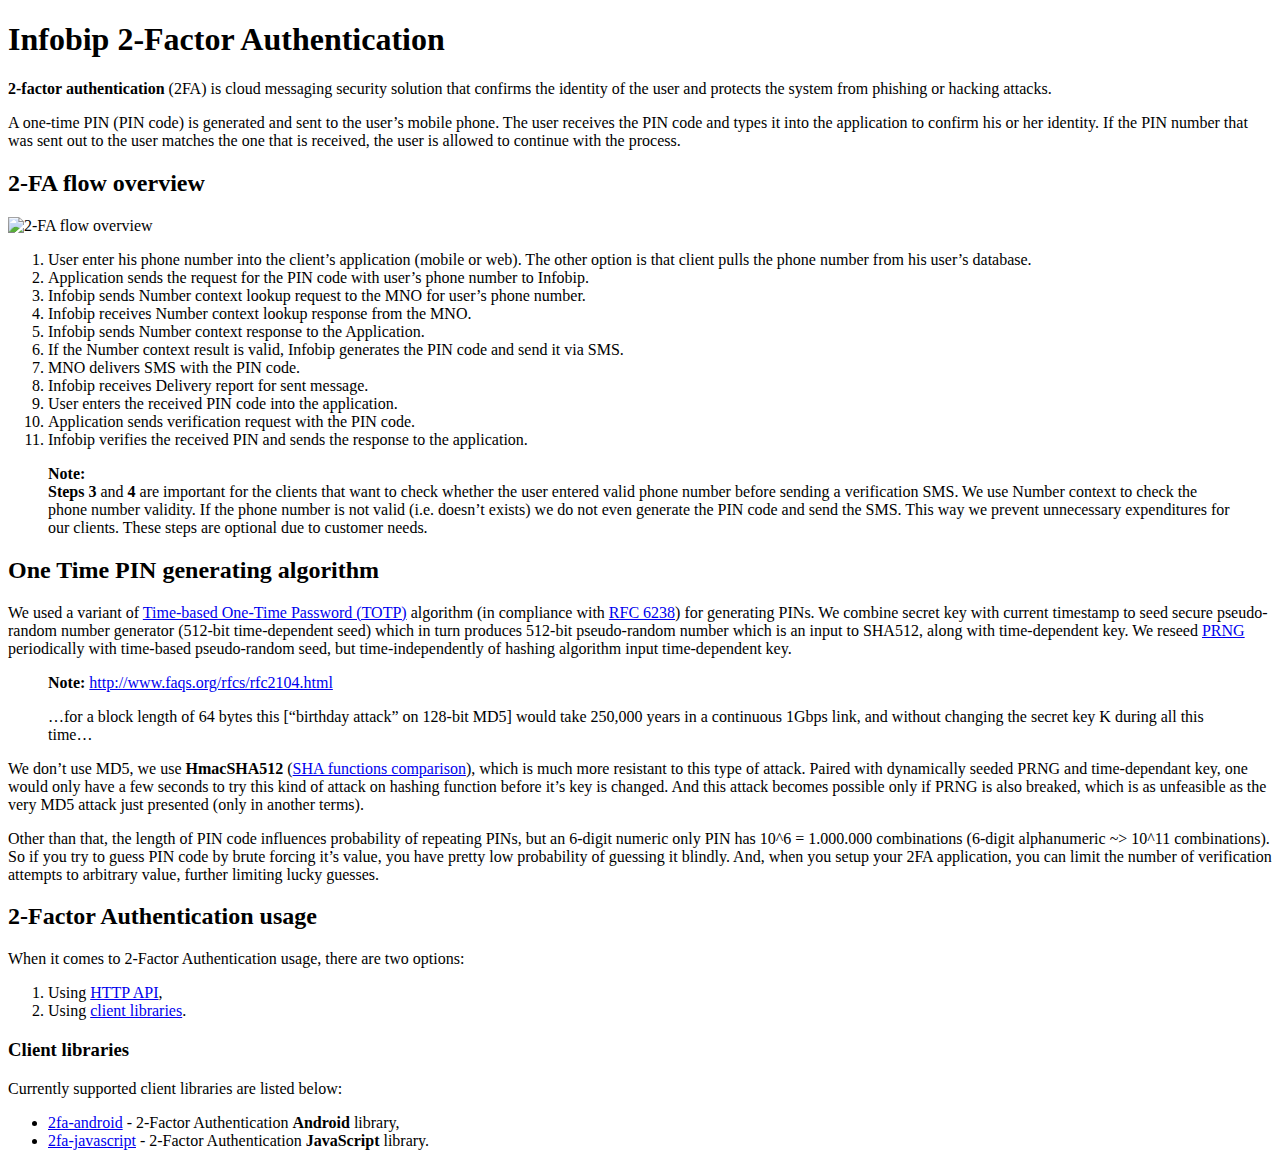
==== index.html @ 7573f96b "favicon wip" ====
<!DOCTYPE html>
<html>
<head>
<meta charset="utf-8">
<meta name="viewport" content="width=device-width, initial-scale=1.0">
<title>Infobip 2-Factor Authentication</title>
<link rel="stylesheet" href="https://stackedit.io/res-min/themes/base.css" />
<link rel="shortcut icon" href="/favicon.ico" />
<script type="text/javascript" src="https://cdn.mathjax.org/mathjax/latest/MathJax.js?config=TeX-AMS_HTML"></script>
</head>
<body><div class="container"><h1 id="infobip-2-factor-authentication">Infobip 2-Factor Authentication</h1>

<p><strong>2-factor authentication</strong> (2FA) is cloud messaging security solution that confirms the identity of the user and protects the system from phishing or hacking attacks.</p>

<p>A one-time PIN (PIN code) is generated and sent to the user’s mobile phone. The user receives the PIN code and types it into the application to confirm his or her identity. If the PIN number that was sent out to the user matches the one that is received, the user is allowed to continue with the process.</p>

<h2 id="2-fa-flow-overview">2-FA flow overview</h2>

<p><img src="http://i59.tinypic.com/2pq9cbc.png" alt="2-FA flow overview" title=""></p>

<ol>
<li>User enter his phone number into the client’s application (mobile or web). The other option is that client pulls the phone number from his user’s database.</li>
<li>Application sends the request for the PIN code with user’s phone number to Infobip.</li>
<li>Infobip sends Number context lookup request to the MNO for user’s phone number.</li>
<li>Infobip receives Number context lookup response from the MNO.</li>
<li>Infobip sends Number context response to the Application.</li>
<li>If the Number context result is valid, Infobip generates the PIN code and send it via SMS.</li>
<li>MNO delivers SMS with the PIN code.</li>
<li>Infobip receives Delivery report for sent message.</li>
<li>User enters the received PIN code into the application.</li>
<li>Application sends verification request with the PIN code.</li>
<li>Infobip verifies the received PIN and sends the response to the application.</li>
</ol>

<blockquote>
  <p><strong>Note:</strong> <br>
  <strong>Steps 3</strong> and <strong>4</strong> are important for the clients that want to check whether the user entered valid phone number before sending a verification SMS. We use Number context to check the phone number validity. If the phone number is not valid (i.e. doesn’t exists) we do not even generate the PIN code and send the SMS. This way we prevent unnecessary expenditures for our clients. These steps are optional due to customer needs.</p>
</blockquote>

<h2 id="one-time-pin-generating-algorithm">One Time PIN generating algorithm</h2>

<p>We used a variant of <a href="http://en.wikipedia.org/wiki/Time-based_One-time_Password_Algorithm">Time-based One-Time Password (TOTP)</a> algorithm (in compliance with <a href="http://tools.ietf.org/html/rfc6238">RFC 6238</a>) for generating PINs. We combine secret key with current timestamp to seed secure pseudo-random number generator (512-bit time-dependent seed) which in turn produces 512-bit pseudo-random number which is an input to SHA512, along with time-dependent key. We reseed <a href="http://en.wikipedia.org/wiki/Pseudorandom_number_generator">PRNG</a> periodically with time-based pseudo-random seed, but time-independently of hashing algorithm input time-dependent key.</p>

<blockquote>
  <p><strong>Note:</strong> <a href="http://www.faqs.org/rfcs/rfc2104.html">http://www.faqs.org/rfcs/rfc2104.html</a></p>
  
  <p>…for a block length of 64 bytes this [“birthday attack” on 128-bit MD5] would take 250,000 years in a continuous 1Gbps link, and without changing the secret key K during all this time…</p>
</blockquote>

<p>We don’t use MD5, we use <strong>HmacSHA512</strong> (<a href="http://en.wikipedia.org/wiki/SHA-2#Comparison_of_SHA_functions">SHA functions comparison</a>), which is much more resistant to this type of attack. Paired with dynamically seeded PRNG and time-dependant key, one would only have a few seconds to try this kind of attack on hashing function before it’s key is changed. And this attack becomes possible only if PRNG is also breaked, which is as unfeasible as the very MD5 attack just presented (only in another terms).</p>

<p>Other than that, the length of PIN code influences probability of repeating PINs, but an 6-digit numeric only PIN has 10^6 = 1.000.000 combinations (6-digit alphanumeric ~&gt; 10^11 combinations). So if you try to guess PIN code by brute forcing it’s value, you have pretty low probability of guessing it blindly. And, when you setup your 2FA application, you can limit the number of verification attempts to arbitrary value, further limiting lucky guesses.</p>

<h2 id="2-factor-authentication-usage">2-Factor Authentication usage</h2>

<p>When it comes to 2-Factor Authentication usage, there are two options:</p>

<ol>
<li>Using <a href="http-api">HTTP API</a>,</li>
<li>Using <a href="#client-libraries">client libraries</a>.</li>
</ol>

<h3 id="client-libraries">Client libraries</h3>

<p>Currently supported client libraries are listed below:</p>

<ul>
<li><a href="libraries/android-library.html">2fa-android</a> - 2-Factor Authentication <strong>Android</strong> library,</li>
<li><a href="libraries/javascript-library.html">2fa-javascript</a> - 2-Factor Authentication <strong>JavaScript</strong> library.</li>
</ul></div></body>
</html>
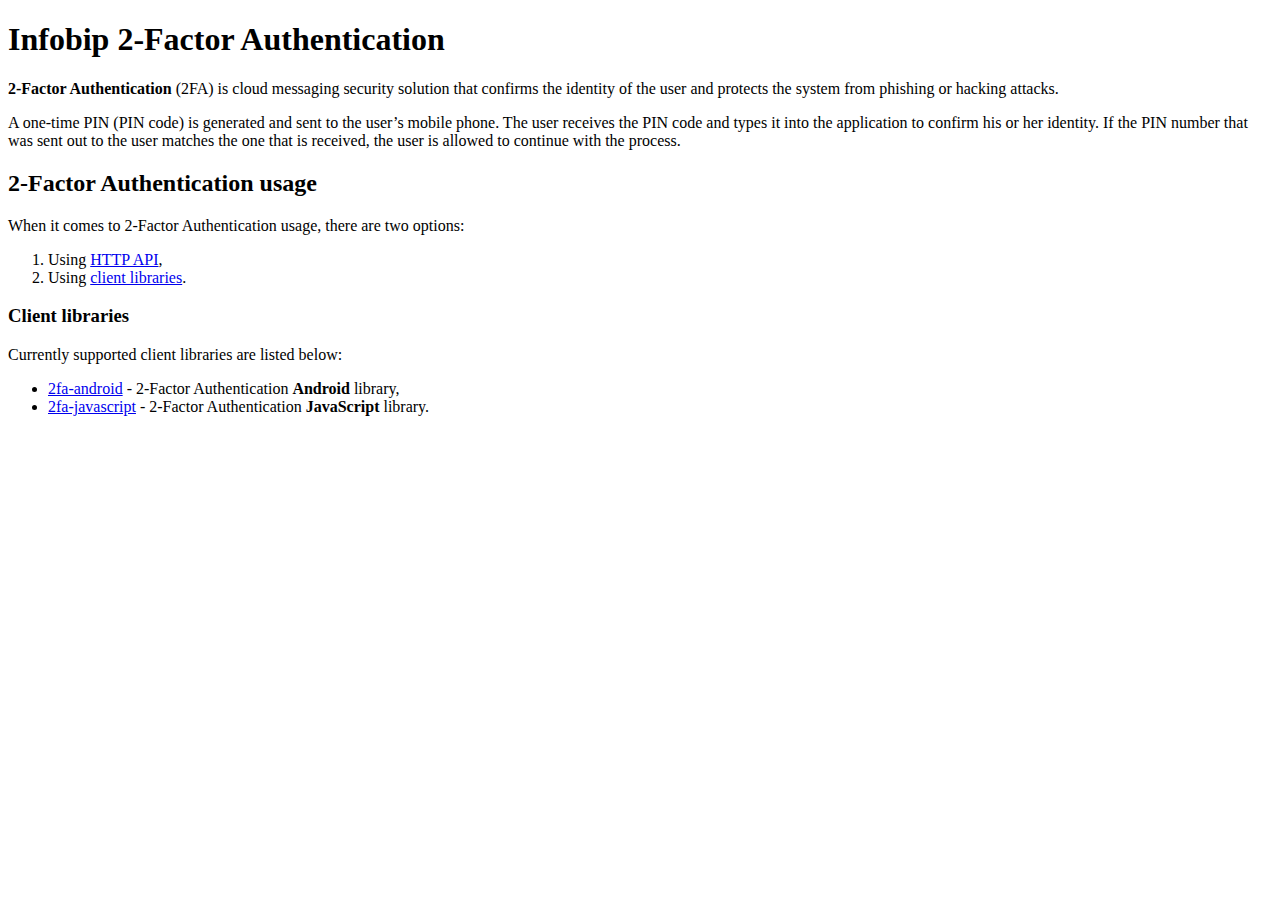
==== commit 63088f3f: "Removed image from index, added Android doc" ====
--- a/index.html
+++ b/index.html
@@ -3,53 +3,16 @@
 <head>
 <meta charset="utf-8">
 <meta name="viewport" content="width=device-width, initial-scale=1.0">
-<title>Infobip 2-Factor Authentication</title>
+<title>Infobip 2-FA</title>
 <link rel="stylesheet" href="https://stackedit.io/res-min/themes/base.css" />
-<link rel="shortcut icon" href="/favicon.ico" />
+<link rel="icon" href="/favicon.ico" />
 <script type="text/javascript" src="https://cdn.mathjax.org/mathjax/latest/MathJax.js?config=TeX-AMS_HTML"></script>
 </head>
 <body><div class="container"><h1 id="infobip-2-factor-authentication">Infobip 2-Factor Authentication</h1>
 
-<p><strong>2-factor authentication</strong> (2FA) is cloud messaging security solution that confirms the identity of the user and protects the system from phishing or hacking attacks.</p>
+<p><strong>2-Factor Authentication</strong> (2FA) is cloud messaging security solution that confirms the identity of the user and protects the system from phishing or hacking attacks.</p>
 
 <p>A one-time PIN (PIN code) is generated and sent to the user’s mobile phone. The user receives the PIN code and types it into the application to confirm his or her identity. If the PIN number that was sent out to the user matches the one that is received, the user is allowed to continue with the process.</p>
-
-<h2 id="2-fa-flow-overview">2-FA flow overview</h2>
-
-<p><img src="http://i59.tinypic.com/2pq9cbc.png" alt="2-FA flow overview" title=""></p>
-
-<ol>
-<li>User enter his phone number into the client’s application (mobile or web). The other option is that client pulls the phone number from his user’s database.</li>
-<li>Application sends the request for the PIN code with user’s phone number to Infobip.</li>
-<li>Infobip sends Number context lookup request to the MNO for user’s phone number.</li>
-<li>Infobip receives Number context lookup response from the MNO.</li>
-<li>Infobip sends Number context response to the Application.</li>
-<li>If the Number context result is valid, Infobip generates the PIN code and send it via SMS.</li>
-<li>MNO delivers SMS with the PIN code.</li>
-<li>Infobip receives Delivery report for sent message.</li>
-<li>User enters the received PIN code into the application.</li>
-<li>Application sends verification request with the PIN code.</li>
-<li>Infobip verifies the received PIN and sends the response to the application.</li>
-</ol>
-
-<blockquote>
-  <p><strong>Note:</strong> <br>
-  <strong>Steps 3</strong> and <strong>4</strong> are important for the clients that want to check whether the user entered valid phone number before sending a verification SMS. We use Number context to check the phone number validity. If the phone number is not valid (i.e. doesn’t exists) we do not even generate the PIN code and send the SMS. This way we prevent unnecessary expenditures for our clients. These steps are optional due to customer needs.</p>
-</blockquote>
-
-<h2 id="one-time-pin-generating-algorithm">One Time PIN generating algorithm</h2>
-
-<p>We used a variant of <a href="http://en.wikipedia.org/wiki/Time-based_One-time_Password_Algorithm">Time-based One-Time Password (TOTP)</a> algorithm (in compliance with <a href="http://tools.ietf.org/html/rfc6238">RFC 6238</a>) for generating PINs. We combine secret key with current timestamp to seed secure pseudo-random number generator (512-bit time-dependent seed) which in turn produces 512-bit pseudo-random number which is an input to SHA512, along with time-dependent key. We reseed <a href="http://en.wikipedia.org/wiki/Pseudorandom_number_generator">PRNG</a> periodically with time-based pseudo-random seed, but time-independently of hashing algorithm input time-dependent key.</p>
-
-<blockquote>
-  <p><strong>Note:</strong> <a href="http://www.faqs.org/rfcs/rfc2104.html">http://www.faqs.org/rfcs/rfc2104.html</a></p>
-  
-  <p>…for a block length of 64 bytes this [“birthday attack” on 128-bit MD5] would take 250,000 years in a continuous 1Gbps link, and without changing the secret key K during all this time…</p>
-</blockquote>
-
-<p>We don’t use MD5, we use <strong>HmacSHA512</strong> (<a href="http://en.wikipedia.org/wiki/SHA-2#Comparison_of_SHA_functions">SHA functions comparison</a>), which is much more resistant to this type of attack. Paired with dynamically seeded PRNG and time-dependant key, one would only have a few seconds to try this kind of attack on hashing function before it’s key is changed. And this attack becomes possible only if PRNG is also breaked, which is as unfeasible as the very MD5 attack just presented (only in another terms).</p>
-
-<p>Other than that, the length of PIN code influences probability of repeating PINs, but an 6-digit numeric only PIN has 10^6 = 1.000.000 combinations (6-digit alphanumeric ~&gt; 10^11 combinations). So if you try to guess PIN code by brute forcing it’s value, you have pretty low probability of guessing it blindly. And, when you setup your 2FA application, you can limit the number of verification attempts to arbitrary value, further limiting lucky guesses.</p>
 
 <h2 id="2-factor-authentication-usage">2-Factor Authentication usage</h2>
 
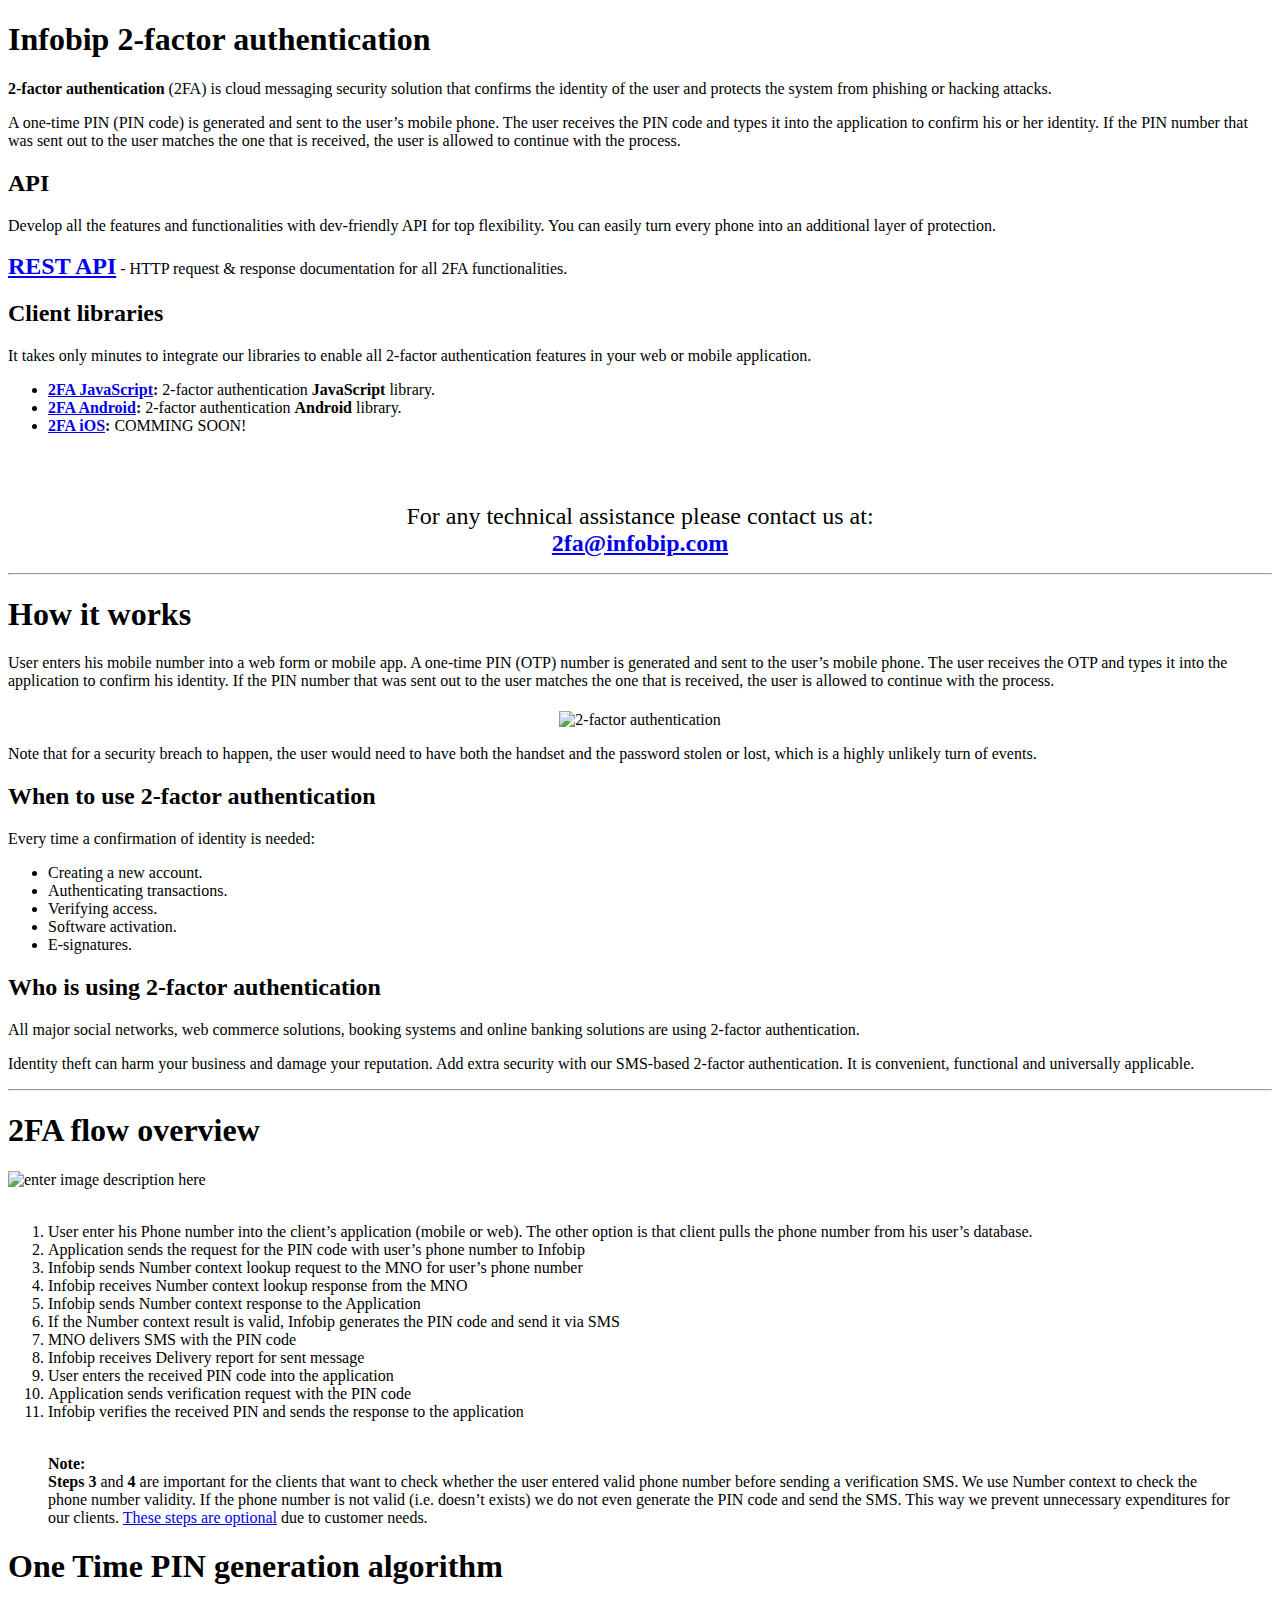
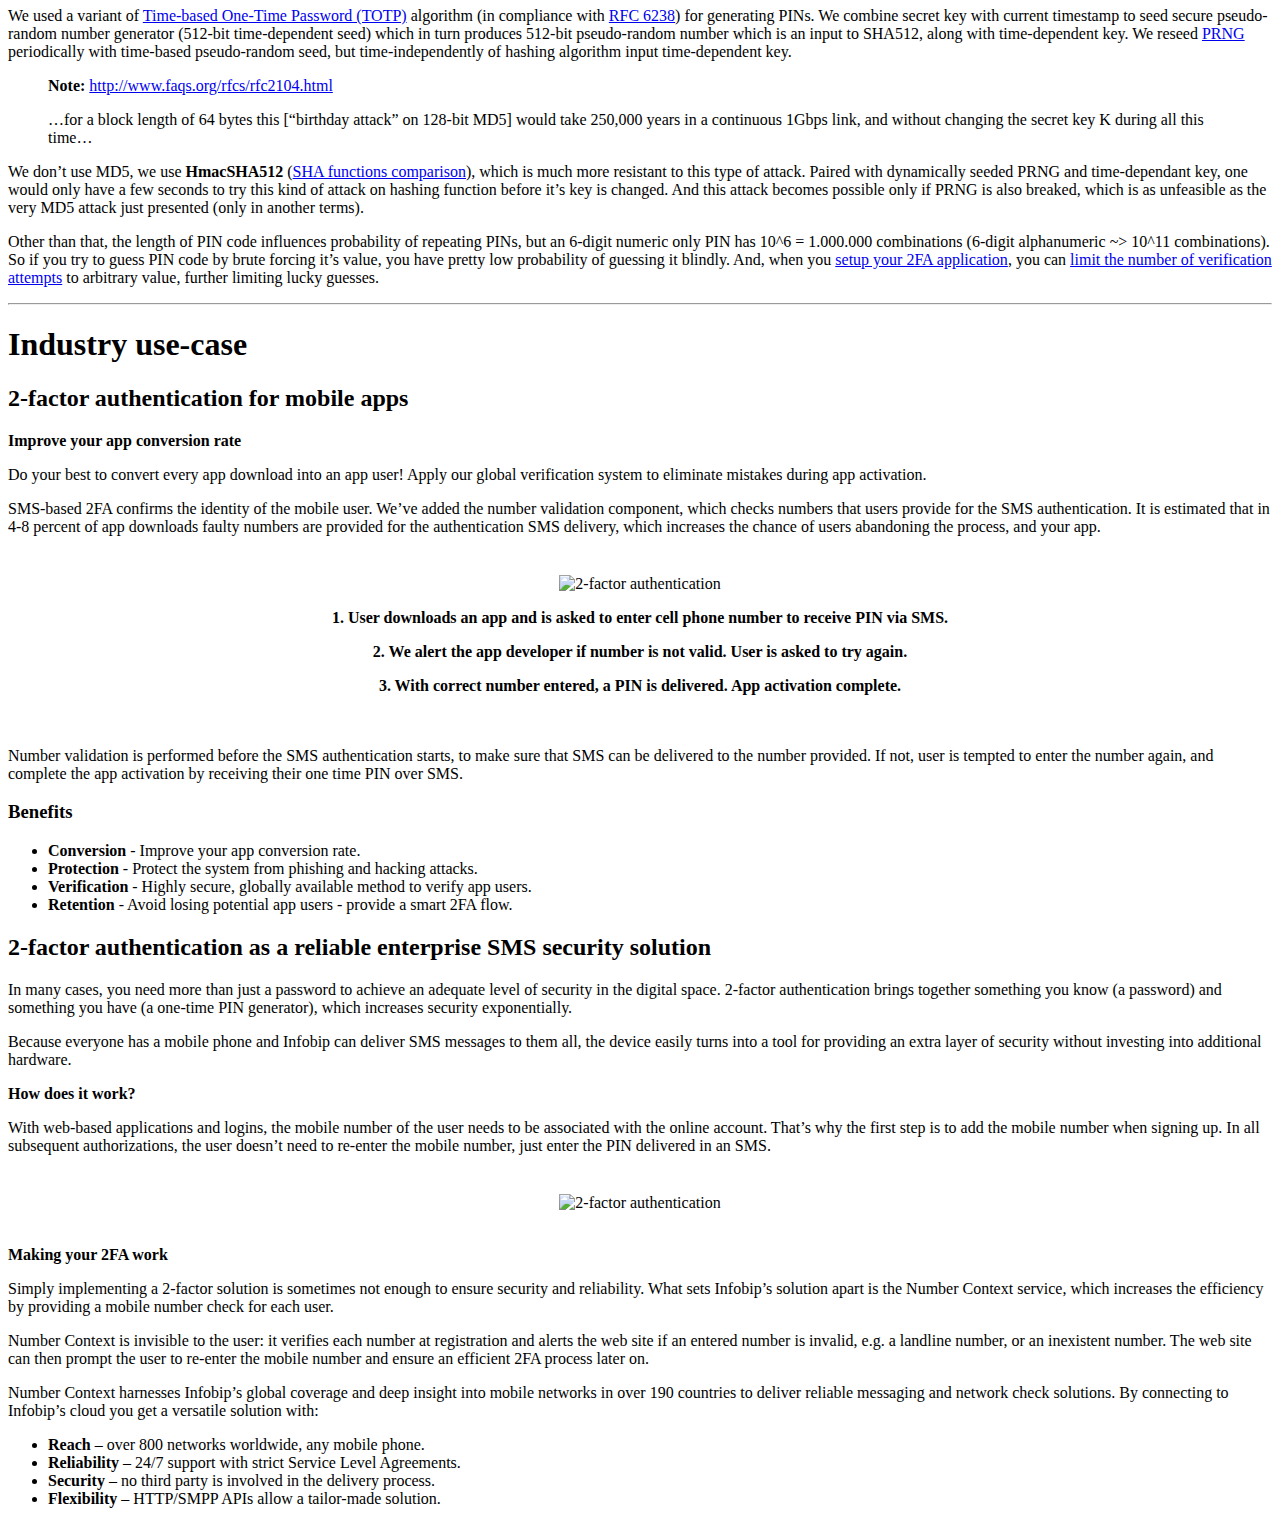
==== commit e3eb1680: "introductory page updated" ====
--- a/index.html
+++ b/index.html
@@ -8,27 +8,169 @@
 <link rel="icon" href="/favicon.ico" />
 <script type="text/javascript" src="https://cdn.mathjax.org/mathjax/latest/MathJax.js?config=TeX-AMS_HTML"></script>
 </head>
-<body><div class="container"><h1 id="infobip-2-factor-authentication">Infobip 2-Factor Authentication</h1>
+<body>
 
-<p><strong>2-Factor Authentication</strong> (2FA) is cloud messaging security solution that confirms the identity of the user and protects the system from phishing or hacking attacks.</p>
+<div class="container"><h1 id="infobip-2-factor-authentication">Infobip 2-factor authentication</h1>
+
+<p><strong>2-factor authentication</strong> (2FA) is cloud messaging security solution that confirms the identity of the user and protects the system from phishing or hacking attacks.</p>
 
 <p>A one-time PIN (PIN code) is generated and sent to the user’s mobile phone. The user receives the PIN code and types it into the application to confirm his or her identity. If the PIN number that was sent out to the user matches the one that is received, the user is allowed to continue with the process.</p>
 
-<h2 id="2-factor-authentication-usage">2-Factor Authentication usage</h2>
 
-<p>When it comes to 2-Factor Authentication usage, there are two options:</p>
+<h2 id="api">API</h2>
 
-<ol>
-<li>Using <a href="http-api">HTTP API</a>,</li>
-<li>Using <a href="#client-libraries">client libraries</a>.</li>
-</ol>
+<p>Develop all the features and functionalities with dev-friendly API for top flexibility. You can easily turn every phone into an additional layer of protection. <br>
+<br>
+ <font size="5"> <a href="http-api.html"><strong>REST API</strong></a></font> - HTTP request &amp; response documentation for all 2FA functionalities.</p>
 
-<h3 id="client-libraries">Client libraries</h3>
+<h2 id="client-libraries">Client libraries</h2>
 
-<p>Currently supported client libraries are listed below:</p>
+<p>It takes only minutes to integrate our libraries to enable all 2-factor authentication features in your web or mobile application.</p>
 
 <ul>
-<li><a href="libraries/android-library.html">2fa-android</a> - 2-Factor Authentication <strong>Android</strong> library,</li>
-<li><a href="libraries/javascript-library.html">2fa-javascript</a> - 2-Factor Authentication <strong>JavaScript</strong> library.</li>
-</ul></div></body>
+<li><strong><a href="libraries/javascript-library.html">2FA JavaScript</a>:</strong> 2-factor authentication <strong>JavaScript</strong> library.</li>
+<li><strong><a href="libraries/android-library.html">2FA Android</a>:</strong> 2-factor authentication <strong>Android</strong> library.</li>
+<li><strong><a href="#">2FA iOS</a>:</strong> COMMING SOON!</li>
+</ul>
+
+<p><br>
+<br>
+</p><p align="center"><font size="5">For any technical assistance please contact us at: <br>
+ <strong><a href="mailto:2fa@infobip.com">2fa@infobip.com</a></strong></font></p>
+
+<hr>
+
+<h1 id="how-it-works">How it works</h1>
+
+<p>User enters his mobile number into a web form or mobile app. A one-time PIN (OTP) number is generated and sent to the user’s mobile phone. The user receives the OTP and types it into the application to confirm his identity. If the PIN number that was sent out to the user matches the one that is received, the user is allowed to continue with the process.</p>
+
+<p align="center"><img src="http://oi62.tinypic.com/2ag6bns.png" border="0" alt="2-factor authentication" align="middle"></p>
+
+<p>Note that for a security breach to happen, the user would need to have both the handset and the password stolen or lost, which is a highly unlikely turn of events.</p>
+
+<h2 id="when-to-use-2-factor-authentication">When to use 2-factor authentication</h2>
+
+<p>Every time a confirmation of identity is needed:</p>
+
+<ul>
+<li>Creating a new account.</li>
+<li>Authenticating transactions.</li>
+<li>Verifying access.</li>
+<li>Software activation.</li>
+<li>E-signatures.</li>
+</ul>
+
+<h2 id="who-is-using-2-factor-authentication">Who is using 2-factor authentication</h2>
+
+<p>All major social networks, web commerce solutions, booking systems and online banking solutions are using 2-factor authentication.</p>
+
+<p>Identity theft can harm your business and damage your reputation. Add extra security with our SMS-based 2-factor authentication. It is convenient, functional and universally applicable.</p>
+
+<hr>
+
+<h1 id="2fa-flow-overview">2FA flow overview</h1>
+
+<p><img src="http://i59.tinypic.com/2pq9cbc.png" alt="enter image description here" title=""></p>
+
+<p></p><ol> <br>
+<li>User enter his Phone number into the client’s application (mobile or web). The other option is that client pulls the phone number from his user’s database.</li>
+<li>Application sends the request for the PIN code with user’s phone number to Infobip</li>
+<li>Infobip sends Number context lookup request to the MNO for user’s phone number</li>
+<li>Infobip receives Number context lookup response from the MNO</li>
+<li>Infobip sends Number context response to the Application</li>
+<li>If the Number context result is valid, Infobip generates the PIN code and send it via SMS</li>
+<li>MNO delivers SMS with the PIN code</li>
+<li>Infobip receives Delivery report for sent message</li>
+<li>User enters the received PIN code into the application</li>
+<li>Application sends verification request with the PIN code</li>
+<li>Infobip verifies the received PIN and sends the response to the application <br>
+<br></li></ol><p></p>
+
+<blockquote>
+  <p><strong>Note:</strong> <br>
+  <strong>Steps 3</strong> and <strong>4</strong> are important for the clients that want to check whether the user entered valid phone number before sending a verification SMS. We use Number context to check the phone number validity. If the phone number is not valid (i.e. doesn’t exists) we do not even generate the PIN code and send the SMS. This way we prevent unnecessary expenditures for our clients. <a href="#request-query-parameters">These steps are optional</a> due to customer needs.
+  </p>
+</blockquote>
+
+<h1 id="one-time-pin-generation-algorithm">One Time PIN generation algorithm</h1>
+
+<p>We used a variant of <a href="http://en.wikipedia.org/wiki/Time-based_One-time_Password_Algorithm">Time-based One-Time Password (TOTP)</a> algorithm (in compliance with <a href="http://tools.ietf.org/html/rfc6238">RFC 6238</a>) for generating PINs. We combine secret key with current timestamp to seed secure pseudo-random number generator (512-bit time-dependent seed) which in turn produces 512-bit pseudo-random number which is an input to SHA512, along with time-dependent key. We reseed <a href="http://en.wikipedia.org/wiki/Pseudorandom_number_generator">PRNG</a> periodically with time-based pseudo-random seed, but time-independently of hashing algorithm input time-dependent key.</p>
+
+<blockquote>
+  <p><strong>Note:</strong> <a href="http://www.faqs.org/rfcs/rfc2104.html">http://www.faqs.org/rfcs/rfc2104.html</a></p>
+  
+  <p>…for a block length of 64 bytes this [“birthday attack” on 128-bit MD5] would take 250,000 years in a continuous 1Gbps link, and without changing the secret key K during all this time…</p>
+</blockquote>
+
+<p>We don’t use MD5, we use <strong>HmacSHA512</strong> (<a href="http://en.wikipedia.org/wiki/SHA-2#Comparison_of_SHA_functions">SHA functions comparison</a>), which is much more resistant to this type of attack. Paired with dynamically seeded PRNG and time-dependant key, one would only have a few seconds to try this kind of attack on hashing function before it’s key is changed. And this attack becomes possible only if PRNG is also breaked, which is as unfeasible as the very MD5 attack just presented (only in another terms).</p>
+
+<p>Other than that, the length of PIN code influences probability of repeating PINs, but an 6-digit numeric only PIN has 10^6 = 1.000.000 combinations (6-digit alphanumeric ~&gt; 10^11 combinations). So if you try to guess PIN code by brute forcing it’s value, you have pretty low probability of guessing it blindly. And, when you <a href="#service-configuration">setup your 2FA application</a>, you can <a href="#application-configuration-details">limit the number of verification attempts</a> to arbitrary value, further limiting lucky guesses.</p>
+
+<hr>
+
+<h1 id="industry-use-case">Industry use-case</h1>
+
+<h2 id="2-factor-authentication-for-mobile-apps">2-factor authentication for mobile apps</h2>
+
+<p><strong>Improve your app conversion rate</strong></p>
+
+<p>Do your best to convert every app download into an app user! Apply our global verification system to eliminate mistakes during app activation.</p>
+
+<p>SMS-based 2FA confirms the identity of the mobile user. We’ve added the number validation component, which checks numbers that users provide for the SMS authentication. It is estimated that in 4-8 percent of app downloads faulty numbers are provided for the authentication SMS delivery, which increases the chance of users abandoning the process, and your app. <br>
+<br></p>
+
+<p align="center"><img src="http://i59.tinypic.com/2u8b3pv.png" border="0" alt="2-factor authentication" align="middle"></p>
+
+<p align="center"> <b>1. User downloads an app and is asked to enter cell phone number to receive PIN via SMS.</b></p>
+ <p align="center"><b>2. We alert the app developer if number is not valid. User is asked to try again.</b></p>
+ <p align="center"><b>3. With correct number entered, a PIN is delivered. App activation complete.
+</b></p>
+
+<p><br>
+<br>
+Number validation is performed before the SMS authentication starts, to make sure that SMS can be delivered to the number provided. If not, user is tempted to enter the number again, and complete the app activation by receiving their one time PIN over SMS.</p>
+
+<h3 id="benefits">Benefits</h3>
+
+<p>
+<ul>
+	<li><strong>Conversion</strong> - Improve your app conversion rate.</li>
+	<li><strong>Protection</strong> - Protect the system from phishing and hacking attacks.</li>
+	<li><strong>Verification</strong> - Highly secure, globally available method to verify app users.</li>
+	<li><strong>Retention</strong> - Avoid losing potential app users - provide a smart 2FA flow.</li>
+</ul>
+</p>
+
+<h2 id="2-factor-authentication-as-a-reliable-enterprise-sms-security-solution">2-factor authentication as a reliable enterprise SMS security solution</h2>
+
+<p>In many cases, you need more than just a password to achieve an adequate level of security in the digital space. 2-factor authentication brings together something you know (a password) and something you have (a one-time PIN generator), which increases security exponentially.</p>
+
+<p>Because everyone has a mobile phone and Infobip can deliver SMS messages to them all, the device easily turns into a tool for providing an extra layer of security without investing into additional hardware.</p>
+
+<p><strong>How does it work?</strong></p>
+
+<p>With web-based applications and logins, the mobile number of the user needs to be associated with the online account. That’s why the first step is to add the mobile number when signing up. In all subsequent authorizations, the user doesn’t need to re-enter the mobile number, just enter the PIN delivered in an SMS. <br>
+<br></p>
+
+<p align="center"><img src="http://i57.tinypic.com/2w7qp6v.png" border="0" alt="2-factor authentication" align="middle"></p>
+
+<p><br>
+<strong>Making your 2FA work</strong></p>
+
+<p>Simply implementing a 2-factor solution is sometimes not enough to ensure security and reliability. What sets Infobip’s solution apart is the Number Context service, which increases the efficiency by providing a mobile number check for each user.</p>
+
+<p>Number Context is invisible to the user: it verifies each number at registration and alerts the web site if an entered number is invalid, e.g. a landline number, or an inexistent number. The web site can then prompt the user to re-enter the mobile number and ensure an efficient 2FA process later on.</p>
+
+<p>Number Context harnesses Infobip’s global coverage and deep insight into mobile networks in over 190 countries to deliver reliable messaging and network check solutions. By connecting to Infobip’s cloud you get a versatile solution with:</p>
+
+<p>
+<ul>
+	<li><strong>Reach</strong> – over 800 networks worldwide, any mobile phone.</li>
+	<li><strong>Reliability</strong> – 24/7 support with strict Service Level Agreements.</li>
+	<li><strong>Security</strong> – no third party is involved in the delivery process.</li>
+	<li><strong>Flexibility</strong> – HTTP/SMPP APIs allow a tailor-made solution.</li>
+</ul>
+</p>
+		</div>
+	</body>
 </html>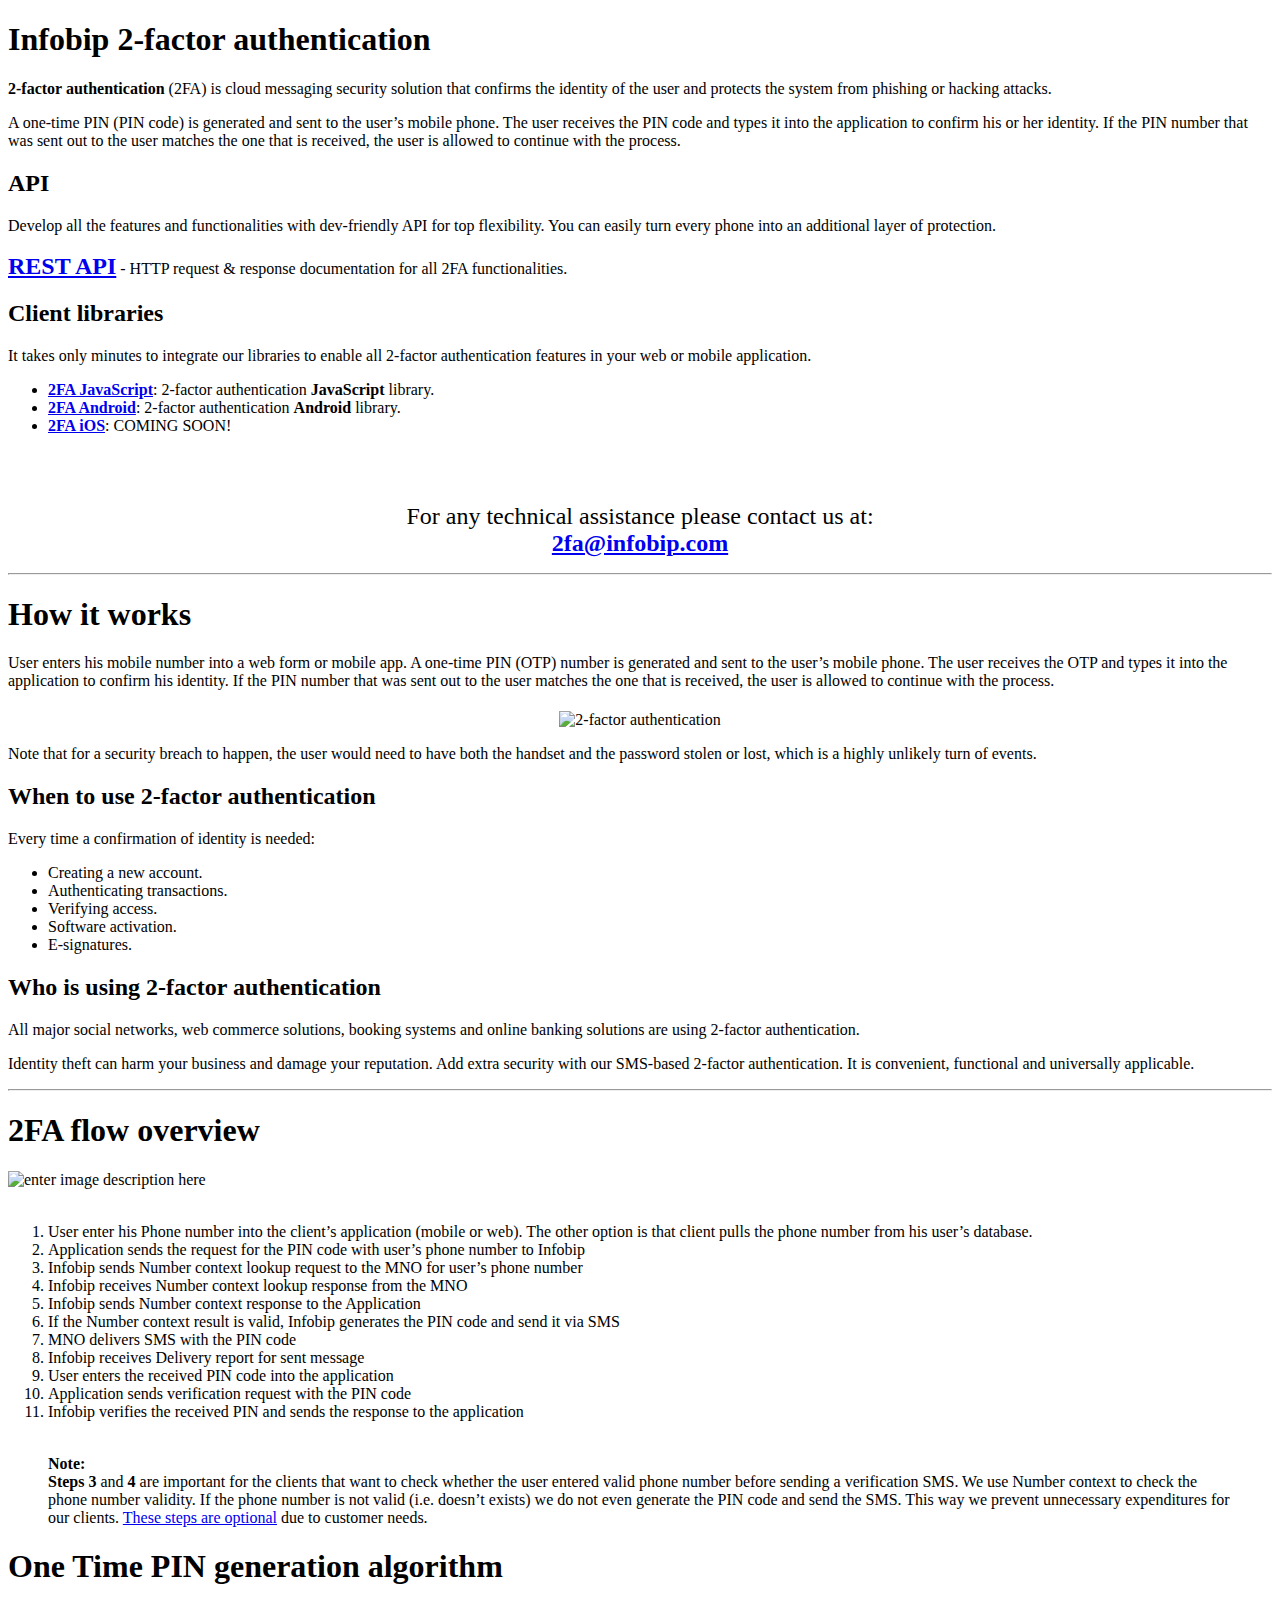
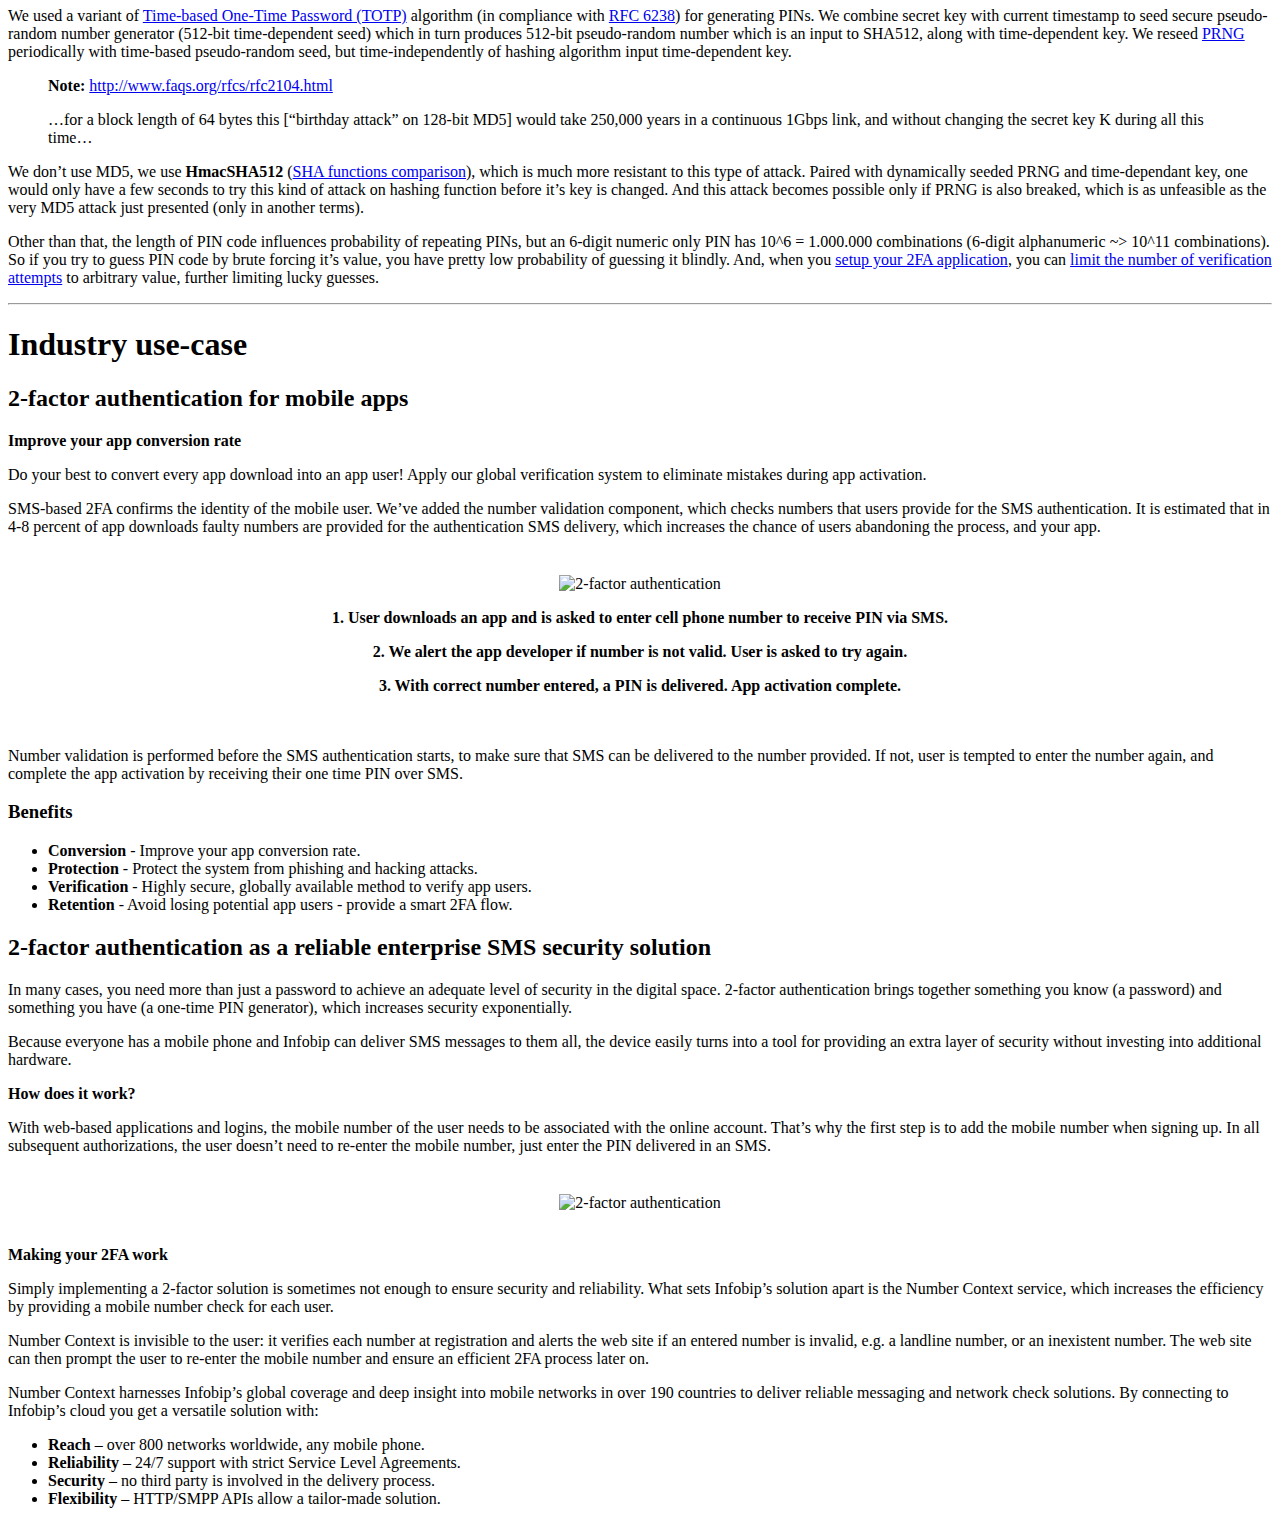
==== commit aa491038: "typo corrected. added target="_blank" to links" ====
--- a/index.html
+++ b/index.html
@@ -21,16 +21,16 @@
 
 <p>Develop all the features and functionalities with dev-friendly API for top flexibility. You can easily turn every phone into an additional layer of protection. <br>
 <br>
- <font size="5"> <a href="http-api.html"><strong>REST API</strong></a></font> - HTTP request &amp; response documentation for all 2FA functionalities.</p>
+ <font size="5"> <a href="http-api.html" target="_blank"><strong>REST API</strong></a></font> - HTTP request &amp; response documentation for all 2FA functionalities.</p>
 
 <h2 id="client-libraries">Client libraries</h2>
 
 <p>It takes only minutes to integrate our libraries to enable all 2-factor authentication features in your web or mobile application.</p>
 
 <ul>
-<li><strong><a href="libraries/javascript-library.html">2FA JavaScript</a>:</strong> 2-factor authentication <strong>JavaScript</strong> library.</li>
-<li><strong><a href="libraries/android-library.html">2FA Android</a>:</strong> 2-factor authentication <strong>Android</strong> library.</li>
-<li><strong><a href="#">2FA iOS</a>:</strong> COMMING SOON!</li>
+<li><strong><a href="libraries/javascript-library.html" target="_blank">2FA JavaScript</a></strong>: 2-factor authentication <strong>JavaScript</strong> library.</li>
+<li><strong><a href="libraries/android-library.html" target="_blank">2FA Android</a></strong>: 2-factor authentication <strong>Android</strong> library.</li>
+<li><strong><a href="#">2FA iOS</a></strong>: COMING SOON!</li>
 </ul>
 
 <p><br>
@@ -94,15 +94,15 @@
 
 <h1 id="one-time-pin-generation-algorithm">One Time PIN generation algorithm</h1>
 
-<p>We used a variant of <a href="http://en.wikipedia.org/wiki/Time-based_One-time_Password_Algorithm">Time-based One-Time Password (TOTP)</a> algorithm (in compliance with <a href="http://tools.ietf.org/html/rfc6238">RFC 6238</a>) for generating PINs. We combine secret key with current timestamp to seed secure pseudo-random number generator (512-bit time-dependent seed) which in turn produces 512-bit pseudo-random number which is an input to SHA512, along with time-dependent key. We reseed <a href="http://en.wikipedia.org/wiki/Pseudorandom_number_generator">PRNG</a> periodically with time-based pseudo-random seed, but time-independently of hashing algorithm input time-dependent key.</p>
+<p>We used a variant of <a href="http://en.wikipedia.org/wiki/Time-based_One-time_Password_Algorithm" target="_blank">Time-based One-Time Password (TOTP)</a> algorithm (in compliance with <a href="http://tools.ietf.org/html/rfc6238" target="_blank">RFC 6238</a>) for generating PINs. We combine secret key with current timestamp to seed secure pseudo-random number generator (512-bit time-dependent seed) which in turn produces 512-bit pseudo-random number which is an input to SHA512, along with time-dependent key. We reseed <a href="http://en.wikipedia.org/wiki/Pseudorandom_number_generator" target="_blank">PRNG</a> periodically with time-based pseudo-random seed, but time-independently of hashing algorithm input time-dependent key.</p>
 
 <blockquote>
-  <p><strong>Note:</strong> <a href="http://www.faqs.org/rfcs/rfc2104.html">http://www.faqs.org/rfcs/rfc2104.html</a></p>
+  <p><strong>Note:</strong> <a href="http://www.faqs.org/rfcs/rfc2104.html" target="_blank">http://www.faqs.org/rfcs/rfc2104.html</a></p>
   
   <p>…for a block length of 64 bytes this [“birthday attack” on 128-bit MD5] would take 250,000 years in a continuous 1Gbps link, and without changing the secret key K during all this time…</p>
 </blockquote>
 
-<p>We don’t use MD5, we use <strong>HmacSHA512</strong> (<a href="http://en.wikipedia.org/wiki/SHA-2#Comparison_of_SHA_functions">SHA functions comparison</a>), which is much more resistant to this type of attack. Paired with dynamically seeded PRNG and time-dependant key, one would only have a few seconds to try this kind of attack on hashing function before it’s key is changed. And this attack becomes possible only if PRNG is also breaked, which is as unfeasible as the very MD5 attack just presented (only in another terms).</p>
+<p>We don’t use MD5, we use <strong>HmacSHA512</strong> (<a href="http://en.wikipedia.org/wiki/SHA-2#Comparison_of_SHA_functions" target="_blank">SHA functions comparison</a>), which is much more resistant to this type of attack. Paired with dynamically seeded PRNG and time-dependant key, one would only have a few seconds to try this kind of attack on hashing function before it’s key is changed. And this attack becomes possible only if PRNG is also breaked, which is as unfeasible as the very MD5 attack just presented (only in another terms).</p>
 
 <p>Other than that, the length of PIN code influences probability of repeating PINs, but an 6-digit numeric only PIN has 10^6 = 1.000.000 combinations (6-digit alphanumeric ~&gt; 10^11 combinations). So if you try to guess PIN code by brute forcing it’s value, you have pretty low probability of guessing it blindly. And, when you <a href="#service-configuration">setup your 2FA application</a>, you can <a href="#application-configuration-details">limit the number of verification attempts</a> to arbitrary value, further limiting lucky guesses.</p>
 
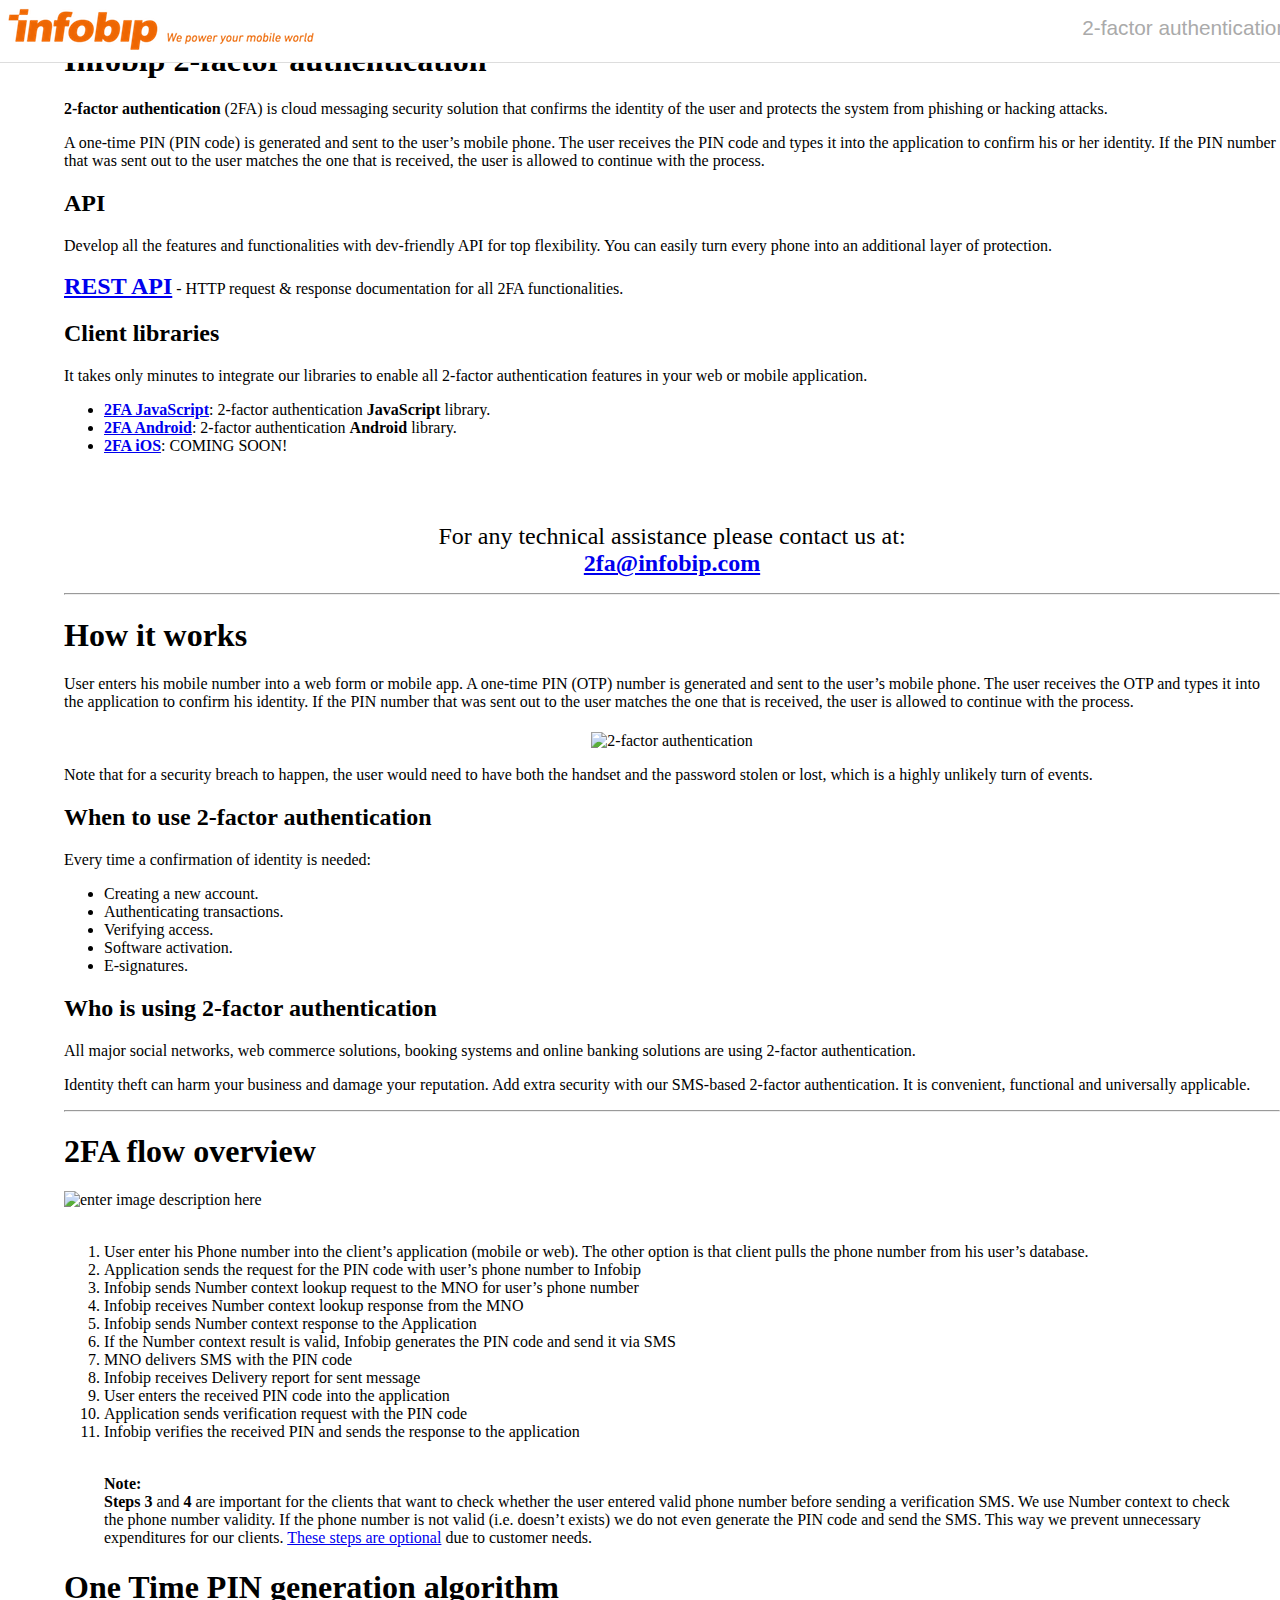
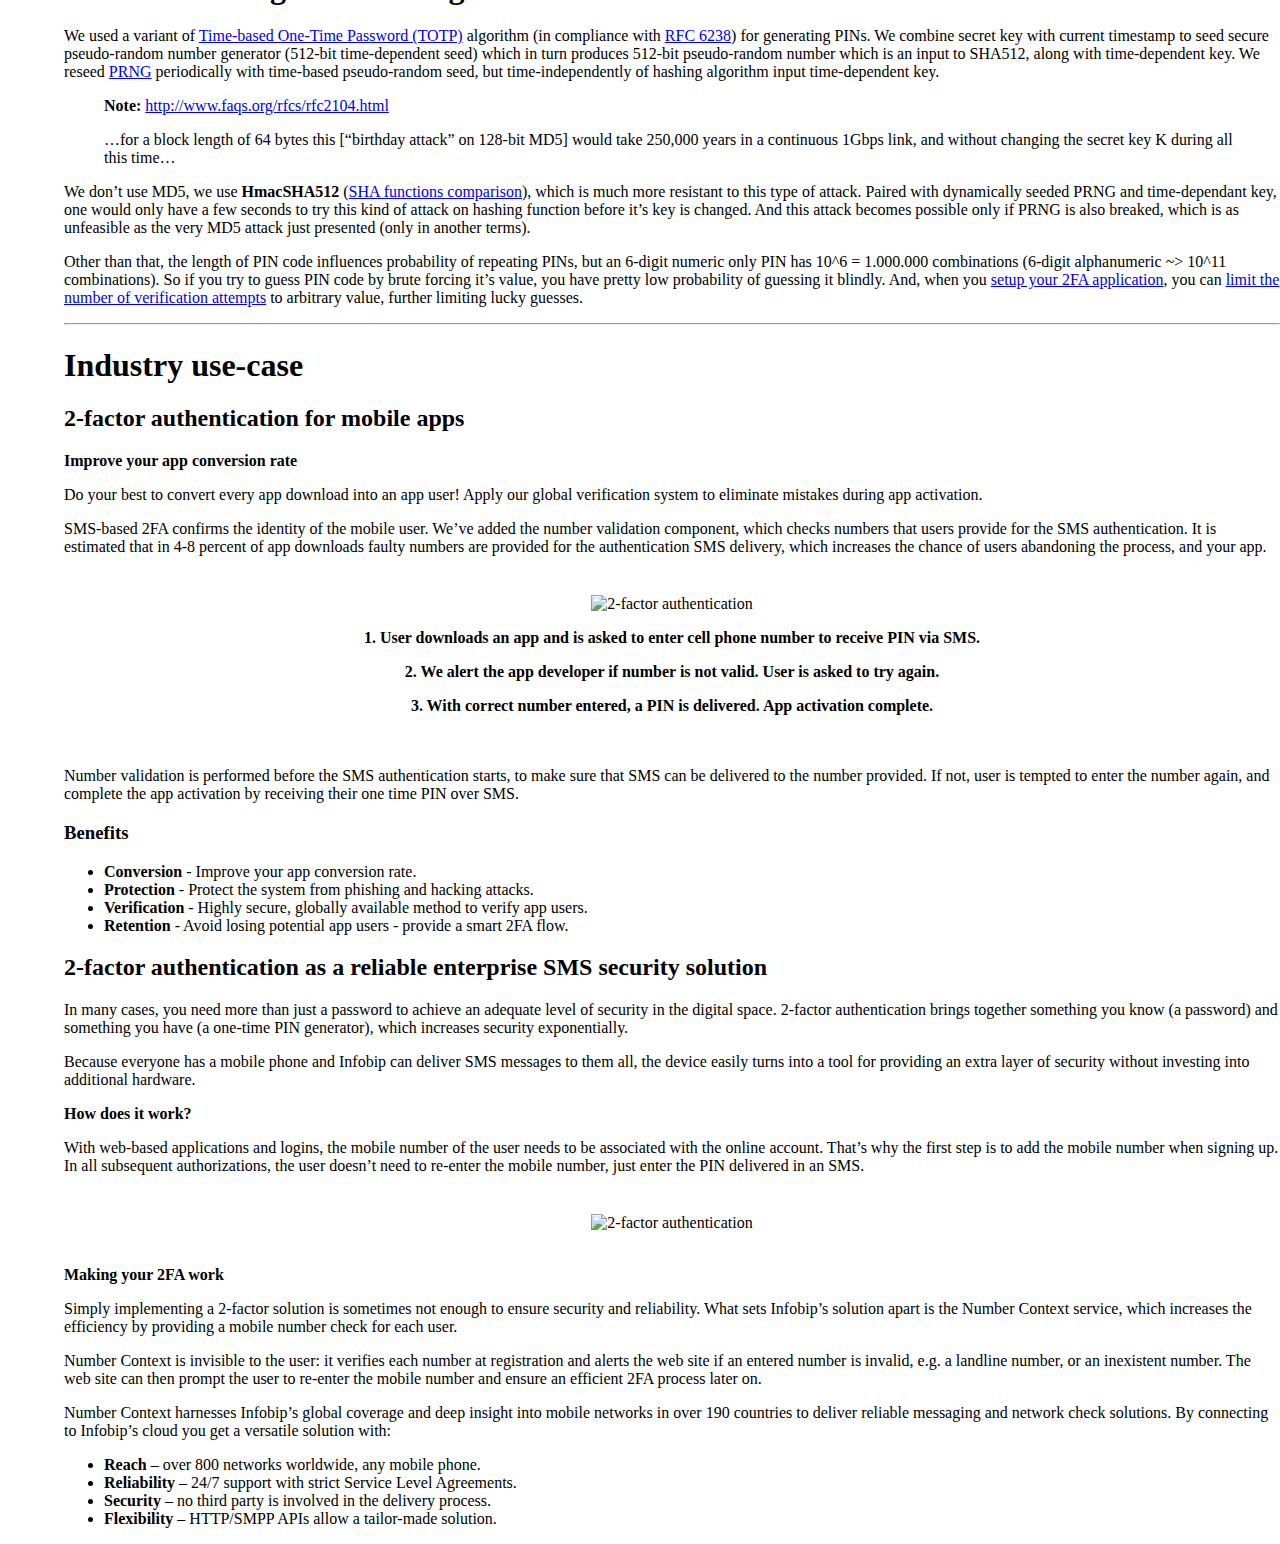
==== commit 654dc21d: "Added header with IB logo" ====
--- a/index.html
+++ b/index.html
@@ -5,10 +5,16 @@
 <meta name="viewport" content="width=device-width, initial-scale=1.0">
 <title>Infobip 2-FA</title>
 <link rel="stylesheet" href="https://stackedit.io/res-min/themes/base.css" />
+<link rel="stylesheet" href="stylesheets/styles.css"/>
 <link rel="icon" href="/favicon.ico" />
 <script type="text/javascript" src="https://cdn.mathjax.org/mathjax/latest/MathJax.js?config=TeX-AMS_HTML"></script>
 </head>
 <body>
+
+<div id="topdiv">
+  <img src="img/infobip_logo.png"/> 
+  <div id="top2fa">2-factor authentication</div>
+</div>
 
 <div class="container"><h1 id="infobip-2-factor-authentication">Infobip 2-factor authentication</h1>
 
--- a/stylesheets/styles.css
+++ b/stylesheets/styles.css
@@ -0,0 +1,22 @@
+body {
+  margin:42px 0px 0px 64px;
+}
+
+div#topdiv {
+  position:fixed;
+  top:0px;
+  left:0px;
+  width:100%;
+  background: #fff;
+  padding:8px;
+  border-bottom: 1px solid #ddd;
+}
+
+div#top2fa{
+  float: right; 
+  font-size: 1.3em; 
+  font-family: 'Source Sans Pro',sans-serif; 
+  font-weight: 300; 
+  color: #aaa; 
+  line-height: 40px;
+}
